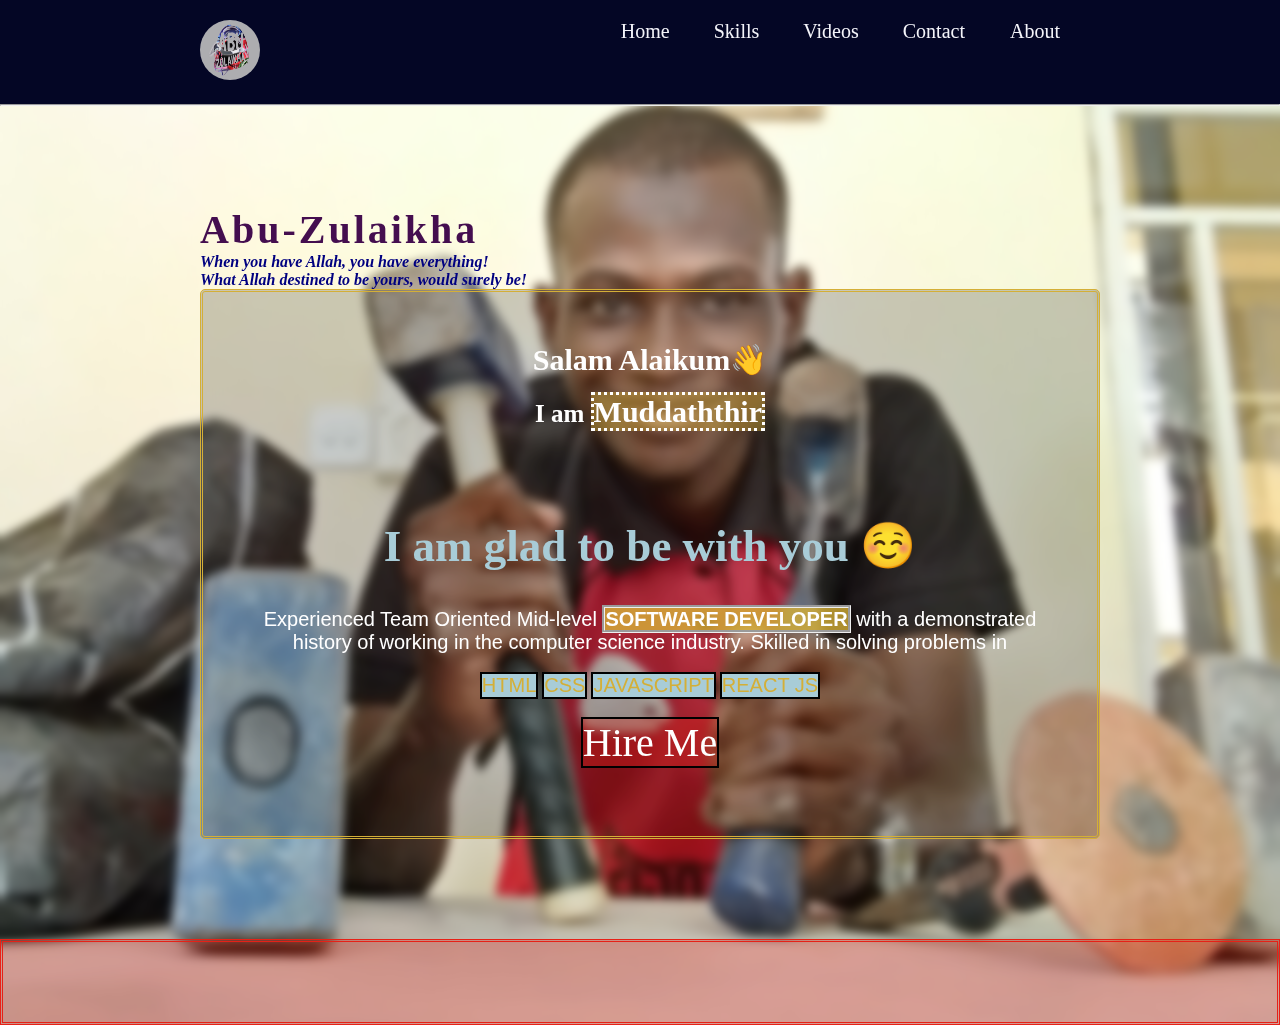
==== index.html @ ce1fc0eb "firt commit" ====
<!DOCTYPE html>
<html lang="en">
<head>
  <meta charset="UTF-8">
  <meta http-equiv="X-UA-Compatible" content="IE=Edge">
  <meta name="viewport" content="width=device-width, initial-scale=1">
  <!-- FONTAWESOME ICON-->
  <link rel="stylesheet" href="https://use.fontawesome.com/releases/v5.15.3/css/all.css" integrity="sha384-SZXxX4whJ79/gErwcOYf+zWLeJdY/qpuqC4cAa9rOGUstPomtqpuNWT9wdPEn2fk" crossorigin="anonymous">
   <link rel="stylesheet" href="https://use.fontawesome.com/releases/v5.15.3/css/all.css" integrity="sha384-SZXxX4whJ79/gErwcOYf+zWLeJdY/qpuqC4cAa9rOGUstPomtqpuNWT9wdPEn2fk" crossorigin="anonymous">
  <link rel="stylesheet" href="https://use.fontawesome.com/releases/v5.15.3/css/all.css" integrity="sha384-SZXxX4whJ79/gErwcOYf+zWLeJdY/qpuqC4cAa9rOGUstPomtqpuNWT9wdPEn2fk" crossorigin="anonymous">
<link rel="stylesheet" href="https://use.fontawesome.com/releases/v5.15.3/css/all.css" integrity="sha384-SZXxX4whJ79/gErwcOYf+zWLeJdY/qpuqC4cAa9rOGUstPomtqpuNWT9wdPEn2fk" crossorigin="anonymous">
<link rel="stylesheet" href="https://use.fontawesome.com/releases/v5.15.3/css/all.css" integrity="sha384-SZXxX4whJ79/gErwcOYf+zWLeJdY/qpuqC4cAa9rOGUstPomtqpuNWT9wdPEn2fk" crossorigin="anonymous">
<link rel="stylesheet" href="https://use.fontawesome.com/releases/v5.15.3/css/all.css" integrity="sha384-SZXxX4whJ79/gErwcOYf+zWLeJdY/qpuqC4cAa9rOGUstPomtqpuNWT9wdPEn2fk" crossorigin="anonymous">
<link rel="stylesheet" href="https://use.fontawesome.com/releases/v5.15.3/css/all.css" integrity="sha384-SZXxX4whJ79/gErwcOYf+zWLeJdY/qpuqC4cAa9rOGUstPomtqpuNWT9wdPEn2fk" crossorigin="anonymous">
<link rel="stylesheet" href="https://use.fontawesome.com/releases/v5.15.3/css/all.css" integrity="sha384-SZXxX4whJ79/gErwcOYf+zWLeJdY/qpuqC4cAa9rOGUstPomtqpuNWT9wdPEn2fk" crossorigin="anonymous">
<link rel="stylesheet" href="https://use.fontawesome.com/releases/v5.15.3/css/all.css" integrity="sha384-SZXxX4whJ79/gErwcOYf+zWLeJdY/qpuqC4cAa9rOGUstPomtqpuNWT9wdPEn2fk" crossorigin="anonymous">

  <title>Muddaththir</title>
  
  <!-- HTML -->
  

  <!-- Css Styles -->
  <link rel="stylesheet" href="./assets/css/index.css">
  <link rel="stylesheet" href="./assets/css/navbar.css">
</head>

<body>


  <style>
    body{
      background-image: url(./img/me.jpg);
    }
  </style>
      <!--
        SINGLE BASIC WEBPAGE
         NAVBAR-NAVIGATION BAR
         CDN- CONTENT DELIVERY NETWORK

         RESPONSIVENESS
   -->

     <header>
    
    <nav>
      <div class="logo-wrapper">
        <a href="#"> <img src="./assets/img2/logo.png" alt="" /> </a>
      </div>
      <div class="nav-items" id="nav-item-wrapper">
              <a href="#" class="nav-links"> Home</a>
       <a href="./public/skills.html" class="nav-links"> Skills</a>
        <a href="#" class="nav-links"> Videos</a>
         <a href="#" class="nav-links"> Contact </a>
          <a href="./public/about.html" class="nav-links"> About</a>
      </div>
          <div class="hamburger-wrapper" id="menu-toggler" onclick="toggleNavnar ()">
            <i class="hamburger fas fa-bars"></i>
  
           </div>
           
                       
    </nav>
    <hr />
    
     </header>
     <main>
           <section class="info">
      <h1><strong>Abu-Zulaikha</strong></h1>
      <p><b>When you have Allah, you have everything!</b></p>
      <p><b>What Allah destined to be yours, would surely be!</b></p>
    </section>
    <div class="multiple">
      <h3><strong>Salam Alaikum👋</strong></h3>
      <br /> <h4>I am <b>Muddaththir</b></h4><br /> <br /> <br /> <br /> <br /><h5>I am glad to be with you ☺️</h5> <br><br> 
      <p>Experienced Team Oriented Mid-level <strong>SOFTWARE DEVELOPER</strong> with a demonstrated history of working in the computer science industry. Skilled in solving problems in</p>
      <br> <input type="button" value="HTML"> <input type="button" value="CSS"> <input type="button" value="JAVASCRIPT"> <input type="button" value="REACT JS">
      <br> <br>  <input class="hire" type="button" value="Hire Me"> 
      
    
          
    </div>
    
          
               
     </main>
     <!-- Footer -->
    <footer>
      
        <div class="WhatsApp-wrapper">
          <i class="fab fa-whatsapp"></i>
        </div>
        <div class="twitter-wrapper">
          <i class="fab fa-twitter"></i>
        </div>
        <div class="Facebook-wrapper">
          <i class="fab fa-facebook-f"></i>
        </div>
        <div class="gmail-wrapper">
          <i class="fas fa-envelope"></i>
        </div>
        <div class="telegram-wrapper">
          <i class="fas fa-paper-plane"></i>
        </div>
        <div class="YouTube-wrapper">
          <i class="fab fa-youtube"></i>
        </div>
        
      
      
    </footer>







<!-- Hamburger Script -->
  <script src="./assets/js/hamburger.js"></script>
</body>
</html>
---- assets/css/index.css ----
/* Default Reset */
*{
  padding: 0px;
  margin: 0px;
  box-sizing: border-box;
}






body{
    min-height: 100vh;
    
    background-image: url(./img/me.jpg);
    background-size: cover;
    background-position: center;
    /*display: flex;
    justify-content: center;*/
    align-items: center;
    backdrop-filter:blur(5px);
    
    
  }
  main{
  padding: 100px 200px ;
  justify-content: space-between;
  align-items: center;
}
/* Navbar */
  nav{
  display: flex;
  padding: 20px 200px;
  justify-content: space-between;
  background-color: rgb(4, 6, 37);
  transition: 0.3;
 
}
/* Footer */
footer{
  justify-content: space-evenly;
  background-color: rgba(230, 33, 23, 0.3);
  border-style: double;
  gap: 20px;
  padding: 40px;
  border-color: #E62117;
 
  display: flex
 
}
  

/* Main > info class */
.info h1{
  font-size: 40px;
  color: rgb(68, 14, 79);
  line-clamp: 1.5;
  font-weight: 20px;
  font-family: serif;
  letter-spacing: 3px;
  outline-color: black;
}
.info h2{
  font-size: 40px;
  color: #25D366;
  line-clamp: 1.5;
  font-weight: 20px;
  font-family: Georgia, 'Times New Roman', Times, serif;
  letter-spacing: 3px;
  outline-color: black;
}
.info p{
  color: rgb(0, 0, 128);
  font-style: italic;
  font-family: Cambria, Cochin, Georgia, Times, 'Times New Roman', serif;
  font-weight: 20px;
 
 
}
/* Class of Multiple */
.multiple{
  height: 550px;
  width: 900px;
  display: block;
  color: white;
  background-color: rgba(0, 0, 0, 0.2);
  align-items: center;
  justify-content: center;
  padding: 50px 50px 50px;
  border-style: double;
  border-color: rgba(212, 175, 55, 1);
  border-radius: 5px;
  backdrop-filter: blur(8px);
  text-align: center;
  
 
}

.multiple h3{
  font-size: 30px;
  font-family: serif;
}
.multiple h4{
  font-size: 25px;
  font-weight: 20px;
}
.multiple h4 b{
  color: white;
  background-color: rgba(212, 175, 55, 0.4);
  border-style: dotted;
  font-size: 30px;
  font-family: serif;
}
.multiple h5{
  font-size: 45px;
  font-style: normal;
  color: rgba( 168, 204, 215, 1);
  font-family: Georgia, 'Times New Roman', Times, serif;
    font-weight: 20px;
  
  
  
}
.multiple .hire{
  background-color: rgba(230, 33, 23, 0.3);
  color: white;
  font-family: Georgia, 'Times New Roman', Times, serif;
  font-size: 40px;
  text-align: rightm;
}
.multiple input{
  background-color: rgba( 168, 204, 215, 1);
  border-style: double;
  color:rgba(212, 175, 55, 1);
  font-family: 'Lucida Sans', 'Lucida Sans Regular', 'Lucida Grande', 'Lucida Sans Unicode', Geneva, Verdana, sans-serif;
  font-size: 20px;
  font-weight: 15px;
  text-align: center;
}
.multiple p strong{
  background-color: rgba(212, 175, 55, 0.8);
  border-style: groove;
}
.multiple p{
  font-size: 20px;
  font-weight: 15px;
  font-family: 'Lucida Sans', 'Lucida Sans Regular', 'Lucida Grande', 'Lucida Sans Unicode', Geneva, Verdana, sans-serif;
}
/* Navbar */
.logo-wrapper img{
  height: 60px;
  width: 60px;
  background-color: rgba(192, 192, 192, 0.9);
  border-radius: 30px;
}

.nav-items .nav-links{
  color: rgb(241, 241, 247);
  font-size: 20px;
  font-family: Georgia, 'Times New Roman', Times, serif;
  text-decoration: none;
  padding: 20px;
  
}
/* Hide Hamburger */
.hamburger-wrapper{
  display: none;
} 

.hamburger-wrapper .hamburger{
  color: white;
  font-size: 30px;
  cursor: pointer;
}

.nav-items .nav-links:hover{
  background-color: gold;
  border-radius: 90px;
}
.nav-items input{
  border-radius: 6px;
  text-align: justify;
  margin-left: 80px;
  margin-top: 10px;
}
/* small{
  color: white;
  font-size: 10px;
  margin: 10px;
}
small:hover{
  background-color: gold;
  border-radius: 3px;
 
}
.sign-in{
  font-size: 20px;
  color: white;
  text-align: right;
} */

/* Footer Icons */
.WhatsApp-wrapper{
  font-size: 25px;
  color: white;
  font-weight: 20px;
  
}
.twitter-wrapper{
  font-size: 25px;
  color: white;
  
}
.Facebook-wrapper{
  font-size: 25px;
  color: white;
}
.gmail-wrapper{
  font-size: 25px;
  color: white;
}
.telegram-wrapper{
  font-size: 25px;
  color: white;
}
.YouTube-wrapper{
  font-size: 25px;
  color: white;
}

/* Media query */
@media (max-width: 800px) {
  main{
    padding: 100px;

  }
/* MAIN SECTION  */
@media (max-width: 900px){
  main{
    display: flex;
    padding: 100px 50px;
  }
/* INFO SECTION */

.info{
 width: 40%;
 line-height: 1.5; 
}

  
} 
 
@media (max-width: 690px) {
  main{
    flex-direction: column;
  }
  .info{
    width: 100%;
  }
  
}
  nav{
      display: flex;
      justify-content: space-between;
      padding: 20px 50px;
  }
  .nav-items{
       display: none
  }
 .open-nav-items{
     display: flex;
     flex-direction: column;
     margin-top: 30px;
     width: 100%;
     
 }
 
  .hamburger-wrapper{
      display: block;
      color: rgb(0, 0, 143);
      cursor: pointer;
      font-size: 30px;
  }
  
}
---- assets/css/navbar.css ----
/* Default Reset */
*{
    padding: 0px;
    margin: 0px;
    box-sizing: border-box;
  }

/* Navbar */
nav{
    display: flex;
    padding: 20px 200px;
    justify-content: space-between;
    background-color: rgb(4, 6, 37,);
    transition: 0.3;
   
  }

  .logo-wrapper img{
    height: 60px;
    width: 60px;
    background-color: rgba(192, 192, 192, 0.9);
    border-radius: 30px;
  }
  
  .nav-items .nav-links{
    color: rgb(244, 244, 250);
    font-size: 20px;
    font-family: Georgia, 'Times New Roman', Times, serif;
    text-decoration: none;
    padding: 20px;
    
  }
  /* Hide Hamburger */
  .hamburger-wrapper{
    display: none;
  } 
  
  .hamburger-wrapper .hamburger{
    color: white;
    font-size: 30px;
    cursor: pointer;
  }
  
  .nav-items .nav-links:hover{
    background-color: gold;
    border-radius: 90px;
  }
  .nav-items input{
    border-radius: 6px;
    text-align: justify;
    margin-left: 80px;
    margin-top: 10px;
  }








  /* Media query */
@media (max-width: 800px) {
    nav{
        display: flex;
        justify-content: space-between;
        padding: 20px 50px;
    }
    .nav-items{
         display: none
    }
   .open-nav-items{
       display: flex;
       flex-direction: column;
       margin-top: 30px;
       width: 100%;
       
   }
   
    .hamburger-wrapper{
        display: block;
        color: rgb(0, 0, 143);
        cursor: pointer;
        font-size: 30px;
    }
    
  }
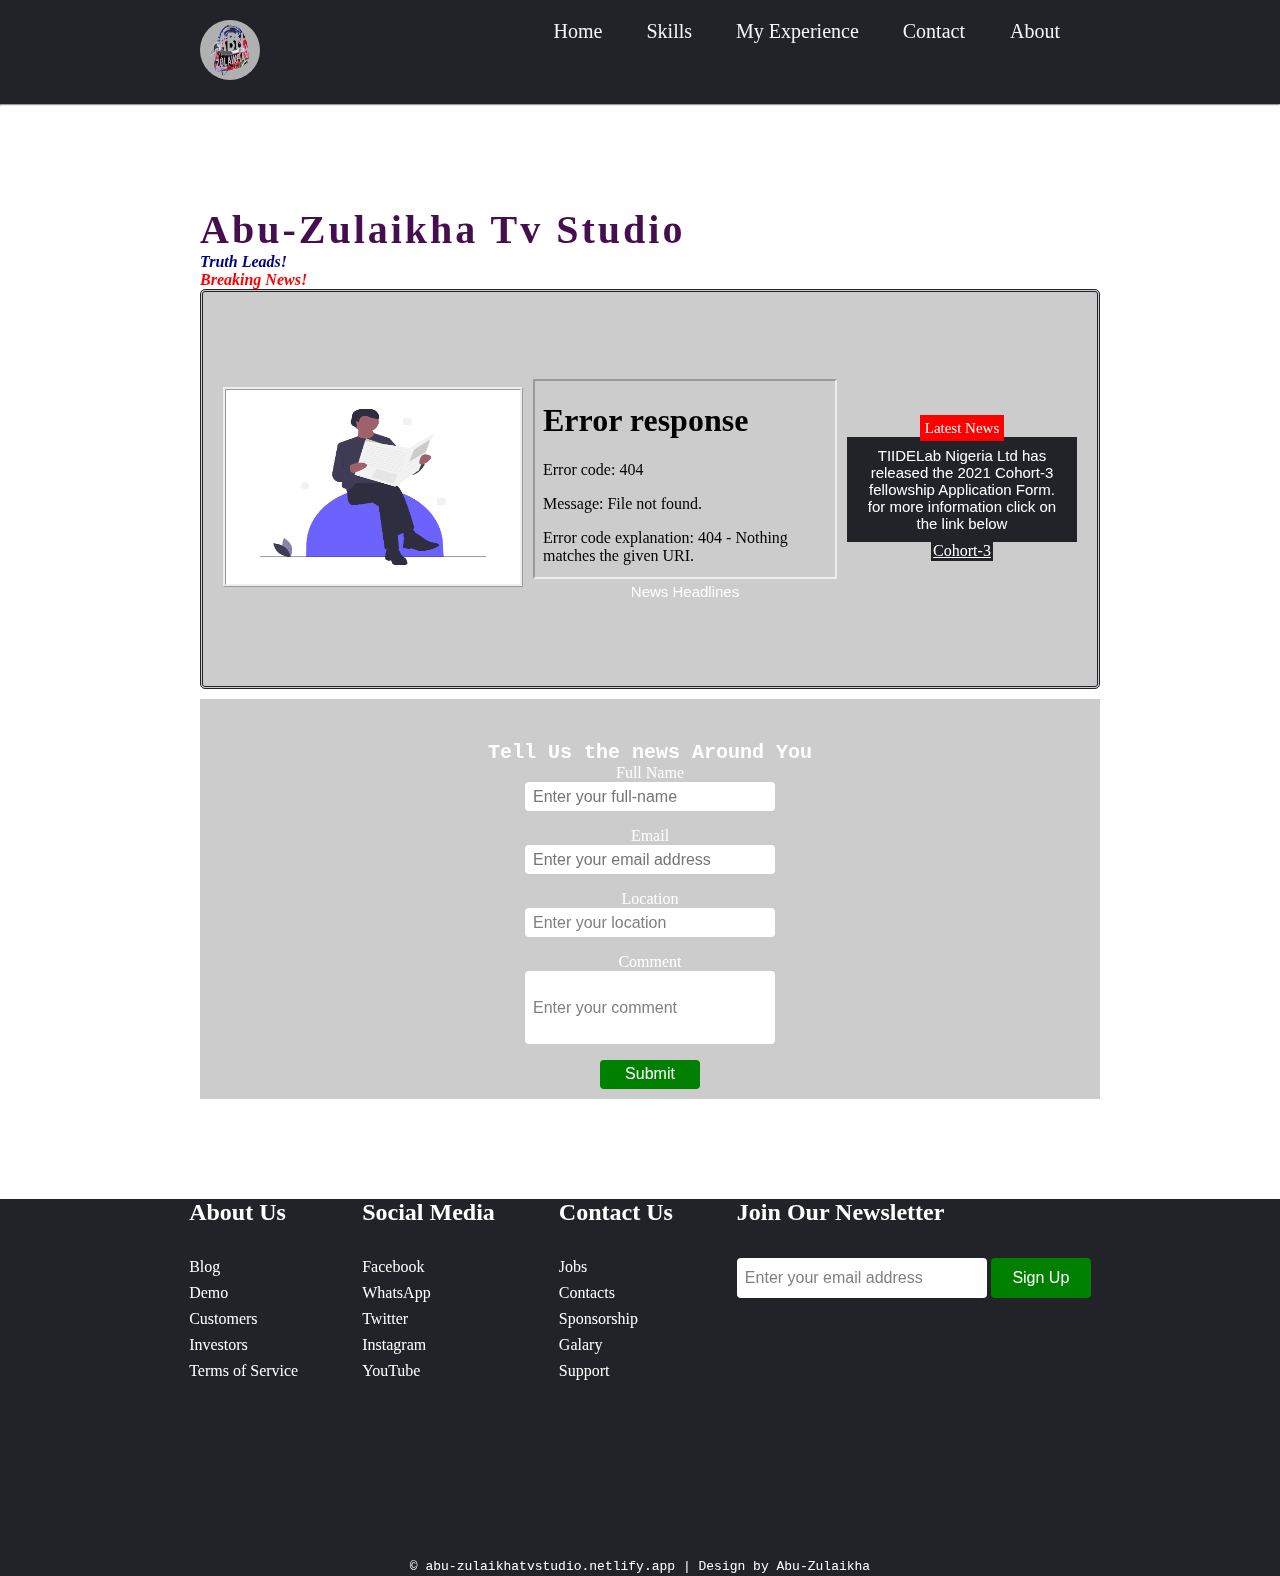
==== commit bb7c1ab8: "first commit" ====
--- a/index.html
+++ b/index.html
@@ -6,16 +6,8 @@
   <meta name="viewport" content="width=device-width, initial-scale=1">
   <!-- FONTAWESOME ICON-->
   <link rel="stylesheet" href="https://use.fontawesome.com/releases/v5.15.3/css/all.css" integrity="sha384-SZXxX4whJ79/gErwcOYf+zWLeJdY/qpuqC4cAa9rOGUstPomtqpuNWT9wdPEn2fk" crossorigin="anonymous">
-   <link rel="stylesheet" href="https://use.fontawesome.com/releases/v5.15.3/css/all.css" integrity="sha384-SZXxX4whJ79/gErwcOYf+zWLeJdY/qpuqC4cAa9rOGUstPomtqpuNWT9wdPEn2fk" crossorigin="anonymous">
-  <link rel="stylesheet" href="https://use.fontawesome.com/releases/v5.15.3/css/all.css" integrity="sha384-SZXxX4whJ79/gErwcOYf+zWLeJdY/qpuqC4cAa9rOGUstPomtqpuNWT9wdPEn2fk" crossorigin="anonymous">
-<link rel="stylesheet" href="https://use.fontawesome.com/releases/v5.15.3/css/all.css" integrity="sha384-SZXxX4whJ79/gErwcOYf+zWLeJdY/qpuqC4cAa9rOGUstPomtqpuNWT9wdPEn2fk" crossorigin="anonymous">
-<link rel="stylesheet" href="https://use.fontawesome.com/releases/v5.15.3/css/all.css" integrity="sha384-SZXxX4whJ79/gErwcOYf+zWLeJdY/qpuqC4cAa9rOGUstPomtqpuNWT9wdPEn2fk" crossorigin="anonymous">
-<link rel="stylesheet" href="https://use.fontawesome.com/releases/v5.15.3/css/all.css" integrity="sha384-SZXxX4whJ79/gErwcOYf+zWLeJdY/qpuqC4cAa9rOGUstPomtqpuNWT9wdPEn2fk" crossorigin="anonymous">
-<link rel="stylesheet" href="https://use.fontawesome.com/releases/v5.15.3/css/all.css" integrity="sha384-SZXxX4whJ79/gErwcOYf+zWLeJdY/qpuqC4cAa9rOGUstPomtqpuNWT9wdPEn2fk" crossorigin="anonymous">
-<link rel="stylesheet" href="https://use.fontawesome.com/releases/v5.15.3/css/all.css" integrity="sha384-SZXxX4whJ79/gErwcOYf+zWLeJdY/qpuqC4cAa9rOGUstPomtqpuNWT9wdPEn2fk" crossorigin="anonymous">
-<link rel="stylesheet" href="https://use.fontawesome.com/releases/v5.15.3/css/all.css" integrity="sha384-SZXxX4whJ79/gErwcOYf+zWLeJdY/qpuqC4cAa9rOGUstPomtqpuNWT9wdPEn2fk" crossorigin="anonymous">
-
-  <title>Muddaththir</title>
+  
+  <title>Abu-Zulaikha Tv Studio</title>
   
   <!-- HTML -->
   
@@ -30,7 +22,7 @@
 
   <style>
     body{
-      background-image: url(./img/me.jpg);
+      background-image: url(./img/studio.png);
     }
   </style>
       <!--
@@ -50,8 +42,8 @@
       <div class="nav-items" id="nav-item-wrapper">
               <a href="#" class="nav-links"> Home</a>
        <a href="./public/skills.html" class="nav-links"> Skills</a>
-        <a href="#" class="nav-links"> Videos</a>
-         <a href="#" class="nav-links"> Contact </a>
+        <a href="#" class="nav-links">My Experience</a>
+         <a href="./public/contact.html" class="nav-links"> Contact </a>
           <a href="./public/about.html" class="nav-links"> About</a>
       </div>
           <div class="hamburger-wrapper" id="menu-toggler" onclick="toggleNavnar ()">
@@ -66,50 +58,88 @@
      </header>
      <main>
            <section class="info">
-      <h1><strong>Abu-Zulaikha</strong></h1>
-      <p><b>When you have Allah, you have everything!</b></p>
-      <p><b>What Allah destined to be yours, would surely be!</b></p>
+      <h1><strong>Abu-Zulaikha Tv Studio</strong></h1>
+      <p style="font-style: italic;"><b>Truth Leads!</b></p>
+      <p style="color: red;"><b>Breaking News!</b></p>
     </section>
     <div class="multiple">
-      <h3><strong>Salam Alaikum👋</strong></h3>
-      <br /> <h4>I am <b>Muddaththir</b></h4><br /> <br /> <br /> <br /> <br /><h5>I am glad to be with you ☺️</h5> <br><br> 
-      <p>Experienced Team Oriented Mid-level <strong>SOFTWARE DEVELOPER</strong> with a demonstrated history of working in the computer science industry. Skilled in solving problems in</p>
-      <br> <input type="button" value="HTML"> <input type="button" value="CSS"> <input type="button" value="JAVASCRIPT"> <input type="button" value="REACT JS">
-      <br> <br>  <input class="hire" type="button" value="Hire Me"> 
+      <div class="news-reader">
+        <img src="./img/read.png" alt="" srcset="">
+      </div>
+      <div class="news-head-video">
+        <iframe src="./video/newsheadlines.mp4" frameborder="2">Headlines</iframe>
+        <p>News Headlines</p>
+                       
+                   
+      </div>
+      <div class="latest-news">
+        <small>Latest News</small>
+        <p>TIIDELab Nigeria Ltd has released the 2021 Cohort-3 fellowship Application Form. <br> 
+          for more information click on the link below</p>
+          <a href="http://www.tiidelab.com">Cohort-3</a>
+          
+      </div> 
       
-    
-          
+
+
+      
     </div>
+    <div class="comment-form">
+      <h2>Tell Us the news Around You</h2>
+      <label for="name">Full Name</label>
+      <input type="text" placeholder="Enter your full-name"  id="name-form">
+      <label for="email">Email</label>
+      <input type="email" placeholder="Enter your email address" id="reporter-email">
+      <label for="location">Location</label>
+      <input type="text" placeholder="Enter your location"  id="location-form">
+      <label for="message">Comment</label>
+      <input type="text" placeholder="Enter your comment" id="comment-form">
+      <input type="submit" value="Submit" id="comment-form-btn">
+  </div>
     
           
                
      </main>
-     <!-- Footer -->
-    <footer>
-      
-        <div class="WhatsApp-wrapper">
-          <i class="fab fa-whatsapp"></i>
-        </div>
-        <div class="twitter-wrapper">
-          <i class="fab fa-twitter"></i>
-        </div>
-        <div class="Facebook-wrapper">
-          <i class="fab fa-facebook-f"></i>
-        </div>
-        <div class="gmail-wrapper">
-          <i class="fas fa-envelope"></i>
-        </div>
-        <div class="telegram-wrapper">
-          <i class="fas fa-paper-plane"></i>
-        </div>
-        <div class="YouTube-wrapper">
-          <i class="fab fa-youtube"></i>
-        </div>
-        
-      
-      
-    </footer>
 
+     <!-- Footer Section -->
+    <div class="footer-container">
+      <div class="footer">
+          <div class="footer-heading footer-1">
+              <h2>About Us</h2>
+              <a href="#">Blog</a>
+              <a href="#">Demo</a>
+              <a href="#">Customers</a>
+              <a href="#">Investors</a>
+              <a href="#">Terms of Service</a>
+          </div>
+          <div class="footer-heading footer-1">
+              <h2>Social Media</h2>
+              <a href="#">Facebook</a>
+              <a href="#">WhatsApp</a>
+              <a href="#">Twitter</a>
+              <a href="#">Instagram</a>
+              <a href="#">YouTube</a>
+          </div>
+          <div class="footer-heading footer-1">
+              <h2>Contact Us</h2>
+              <a href="#">Jobs</a>
+              <a href="#">Contacts</a>
+              <a href="#">Sponsorship</a>
+              <a href="#">Galary</a>
+              <a href="#">Support</a>
+          </div>
+          <div class="footer-email-form">
+              <h2>Join Our Newsletter</h2>
+              <input type="email" placeholder="Enter your email address" id="footer-email">
+              <input type="submit" value="Sign Up" id="footer-email-btn">
+          </div>
+      </div>
+      <div class="footer-bottom">
+        &copy; abu-zulaikhatvstudio.netlify.app | Design by Abu-Zulaikha
+      </div>
+  </div>
+
+  
 
 
 
--- a/assets/css/index.css
+++ b/assets/css/index.css
@@ -33,23 +33,10 @@
   display: flex;
   padding: 20px 200px;
   justify-content: space-between;
-  background-color: rgb(4, 6, 37);
+  background-color: #212329;
   transition: 0.3;
  
 }
-/* Footer */
-footer{
-  justify-content: space-evenly;
-  background-color: rgba(230, 33, 23, 0.3);
-  border-style: double;
-  gap: 20px;
-  padding: 40px;
-  border-color: #E62117;
- 
-  display: flex
- 
-}
-  
 
 /* Main > info class */
 .info h1{
@@ -60,6 +47,10 @@
   font-family: serif;
   letter-spacing: 3px;
   outline-color: black;
+  animation: text 3s 1;
+}
+.info h1:hover {
+  color: red;
 }
 .info h2{
   font-size: 40px;
@@ -75,21 +66,42 @@
   font-style: italic;
   font-family: Cambria, Cochin, Georgia, Times, 'Times New Roman', serif;
   font-weight: 20px;
+  animation: text 5s 2;
+  
  
- 
+}
+.info p:hover {
+color: gold;
+transition: 0.3s ease-out;
+}
+@keyframes text {
+  0%{
+    color: green;
+    
+  }
+  30%{
+    letter-spacing: 25px;
+   
+  }
+  85%{
+    letter-spacing: 8px;
+    
+
+  }
 }
 /* Class of Multiple */
 .multiple{
-  height: 550px;
+  height: 400px;
   width: 900px;
-  display: block;
+  display: flex;
   color: white;
   background-color: rgba(0, 0, 0, 0.2);
+  justify-content: space-between;
   align-items: center;
-  justify-content: center;
-  padding: 50px 50px 50px;
+  gap: 10px;
+  padding: 20px 20px 20px;
   border-style: double;
-  border-color: rgba(212, 175, 55, 1);
+  border-color: #212329;
   border-radius: 5px;
   backdrop-filter: blur(8px);
   text-align: center;
@@ -104,30 +116,6 @@
 .multiple h4{
   font-size: 25px;
   font-weight: 20px;
-}
-.multiple h4 b{
-  color: white;
-  background-color: rgba(212, 175, 55, 0.4);
-  border-style: dotted;
-  font-size: 30px;
-  font-family: serif;
-}
-.multiple h5{
-  font-size: 45px;
-  font-style: normal;
-  color: rgba( 168, 204, 215, 1);
-  font-family: Georgia, 'Times New Roman', Times, serif;
-    font-weight: 20px;
-  
-  
-  
-}
-.multiple .hire{
-  background-color: rgba(230, 33, 23, 0.3);
-  color: white;
-  font-family: Georgia, 'Times New Roman', Times, serif;
-  font-size: 40px;
-  text-align: rightm;
 }
 .multiple input{
   background-color: rgba( 168, 204, 215, 1);
@@ -138,15 +126,132 @@
   font-weight: 15px;
   text-align: center;
 }
-.multiple p strong{
-  background-color: rgba(212, 175, 55, 0.8);
-  border-style: groove;
-}
+
 .multiple p{
   font-size: 20px;
   font-weight: 15px;
   font-family: 'Lucida Sans', 'Lucida Sans Regular', 'Lucida Grande', 'Lucida Sans Unicode', Geneva, Verdana, sans-serif;
 }
+
+.multiple .news-head-video p {
+color: white;
+font-size: 15px;
+display: flow-root;
+text-align: center;
+font-weight: 100;
+font-family: Arial, Helvetica, sans-serif;
+
+}
+.multiple .news-head-video p:hover {
+  color: red;
+  cursor: pointer;
+}
+.multiple iframe {
+  height: 200px;
+}
+
+.multiple img {
+  width: 300px;
+  height: 200px;
+  border-style: ridge;
+}
+.latest-news p {
+  background-color: #212329;
+  font-size: 15px;
+  padding: 10px;
+}
+.latest-news small {
+  background-color: red;
+  font-size: 15px;
+  padding: 5px;
+  font-family: cursive;
+
+}
+.latest-news small:hover {
+  color: green;
+  transition: 0.3s ease-in-out;
+}
+.latest-news a {
+  background-color: #212329;
+  color: white;
+  padding: 2px;
+}
+.latest-news a:hover {
+  color: blue;
+  transition: 0.3s ease-out;
+}
+
+/* Div of Comment */
+.comment-form {
+  width: 900px;
+  height: 400px;
+  background-color: rgba(0, 0, 0, 0.2);
+  backdrop-filter: blur(8px);
+  margin-top: 10px;
+  padding: 10px 10px 10px;
+  align-items: center;
+  display: flex;
+  justify-content: space-between;
+  flex-direction: column;
+
+
+}
+.comment-form h2 {
+  margin-top: 2rem;
+  font-family: monospace;
+  font-size: 20px;
+  font-weight: 400px;
+  color: white;
+}
+#name-form, #reporter-email, #location-form {
+  width: 250px;
+  height: 40px;
+  border-radius: 4px;
+  outline: none;
+  border: none;
+  padding-left: 0.5rem;
+  font-size: 1rem;
+  margin-bottom: 1rem;
+
+}
+#name-form, #reporter-email, #location-form::placeholder {
+  color: gray;
+}
+.comment-form label {
+  color: white;
+}
+#comment-form {
+  width: 250px;
+  height: 100px;
+  border-radius: 4px;
+  outline: none;
+  border: none;
+  padding-left: 0.5rem;
+  font-size: 1rem;
+  margin-bottom: 1rem;
+}
+
+#comment-form::placeholder {
+  color: gray;
+}
+
+#comment-form-btn {
+  width: 100px;
+  height: 40px;
+  border-radius: 4px;
+  background-color:green ;
+  outline: none;
+  border: none;
+  color: white;
+  font-size: 1rem;
+}
+#comment-form-btn:hover {
+  cursor: pointer;
+  background: #212329;
+  transition: all 0.4s ease-out;
+}
+
+
 /* Navbar */
 .logo-wrapper img{
   height: 60px;
@@ -184,82 +289,156 @@
   margin-left: 80px;
   margin-top: 10px;
 }
-/* small{
-  color: white;
-  font-size: 10px;
-  margin: 10px;
-}
-small:hover{
-  background-color: gold;
-  border-radius: 3px;
- 
-}
-.sign-in{
-  font-size: 20px;
-  color: white;
-  text-align: right;
-} */
-
-/* Footer Icons */
-.WhatsApp-wrapper{
-  font-size: 25px;
-  color: white;
-  font-weight: 20px;
-  
-}
-.twitter-wrapper{
-  font-size: 25px;
-  color: white;
-  
-}
-.Facebook-wrapper{
-  font-size: 25px;
-  color: white;
-}
-.gmail-wrapper{
-  font-size: 25px;
-  color: white;
-}
-.telegram-wrapper{
-  font-size: 25px;
-  color: white;
-}
-.YouTube-wrapper{
-  font-size: 25px;
-  color: white;
-}
-
-/* Media query */
-@media (max-width: 800px) {
+
+
+/* Footer */
+.footer-container{
+  background-color: #212329;
+  padding-bottom: 4rem 0 2rem 0;
+}
+
+.footer {
+  width: 80%;
+  height: 40vh;
+  background-color: #212329;
+  color: white;
+  display: flex;
+  justify-content: center;
+  flex-wrap: wrap;
+  margin: 0 auto;
+}
+
+.footer-heading {
+  display: flex;
+  flex-direction: column;
+  margin-right: 4rem;
+}
+.footer-bottom {
+  color: white;
+  font-family: monospace;
+  text-align: center;
+  padding-bottom: 2px;
+  font-weight: 100;
+}
+
+.footer-heading h2 {
+  margin-bottom: 2rem;
+}
+.footer-heading a {
+  color: white;
+  text-decoration: none;
+  margin-bottom: 0.5rem;
+}
+
+.footer-heading a:hover {
+  color: turquoise;
+  transition: 0.3s ease-out;
+}
+
+.footer-email-form h2 {
+  margin-bottom: 2rem;
+}
+
+#footer-email {
+  width: 250px;
+  height: 40px;
+  border-radius: 4px;
+  outline: none;
+  border: none;
+  padding-left: 0.5rem;
+  font-size: 1rem;
+  margin-bottom: 1rem;
+}
+#footer-email::placeholder {
+  color: gray;
+}
+
+#footer-email-btn {
+  width: 100px;
+  height: 40px;
+  border-radius: 4px;
+  background-color:green ;
+  outline: none;
+  border: none;
+  color: white;
+  font-size: 1rem;
+}
+
+#footer-email-btn:hover {
+  cursor: pointer;
+  background: skyblue;
+  transition: all 0.4s ease-out;
+}
+
+
+
+/* Media Query */
+@media screen and (max-width: 1150px) {
+  .footer {
+      height: 100vh;
+  }
+  .footer-email-form {
+      margin-top: 2rem;
+  }
+
+  
+}
+@media screen and (max-width: 820px) {
+  .footer {
+      padding-top: 2rem;
+
+  }
+}
+
+@media screen and (max-width: 720px) {
   main{
-    padding: 100px;
-
-  }
-/* MAIN SECTION  */
-@media (max-width: 900px){
-  main{
+    padding: 50px 40px ;
+    justify-content: center;
+    align-items: center;
+  }
+
+  .comment-form {
+    width: 350px;
+    height: 400px;
+    margin-top: 10px;
+    padding: 10px 10px 10px;
+    align-items: center;
     display: flex;
-    padding: 100px 50px;
-  }
-/* INFO SECTION */
-
-.info{
- width: 40%;
- line-height: 1.5; 
-}
-
-  
-} 
- 
-@media (max-width: 690px) {
-  main{
+    justify-content: space-between;
     flex-direction: column;
-  }
-  .info{
-    width: 100%;
-  }
-  
-}
+  
+  
+  }
+  
+
+  
+
+
+  .footer-container{
+    padding-bottom: 2rem 0 2rem 0;
+  }
+  
+  .footer {
+    width: 80%;
+    height: 150vh;
+    
+  }
+  .footer-3 {
+      display: none;
+      
+  }
+  .footer-email-form {
+      margin-top: 2rem;
+      
+  }
+  .multiple {
+    display:block;
+    flex-direction: column;
+    height: 620px;
+    width: 350px;
+    
+
+  }
   nav{
       display: flex;
       justify-content: space-between;
@@ -282,5 +461,14 @@
       cursor: pointer;
       font-size: 30px;
   }
-  
-}+}
+
+
+
+
+
+
+
+
+
+
